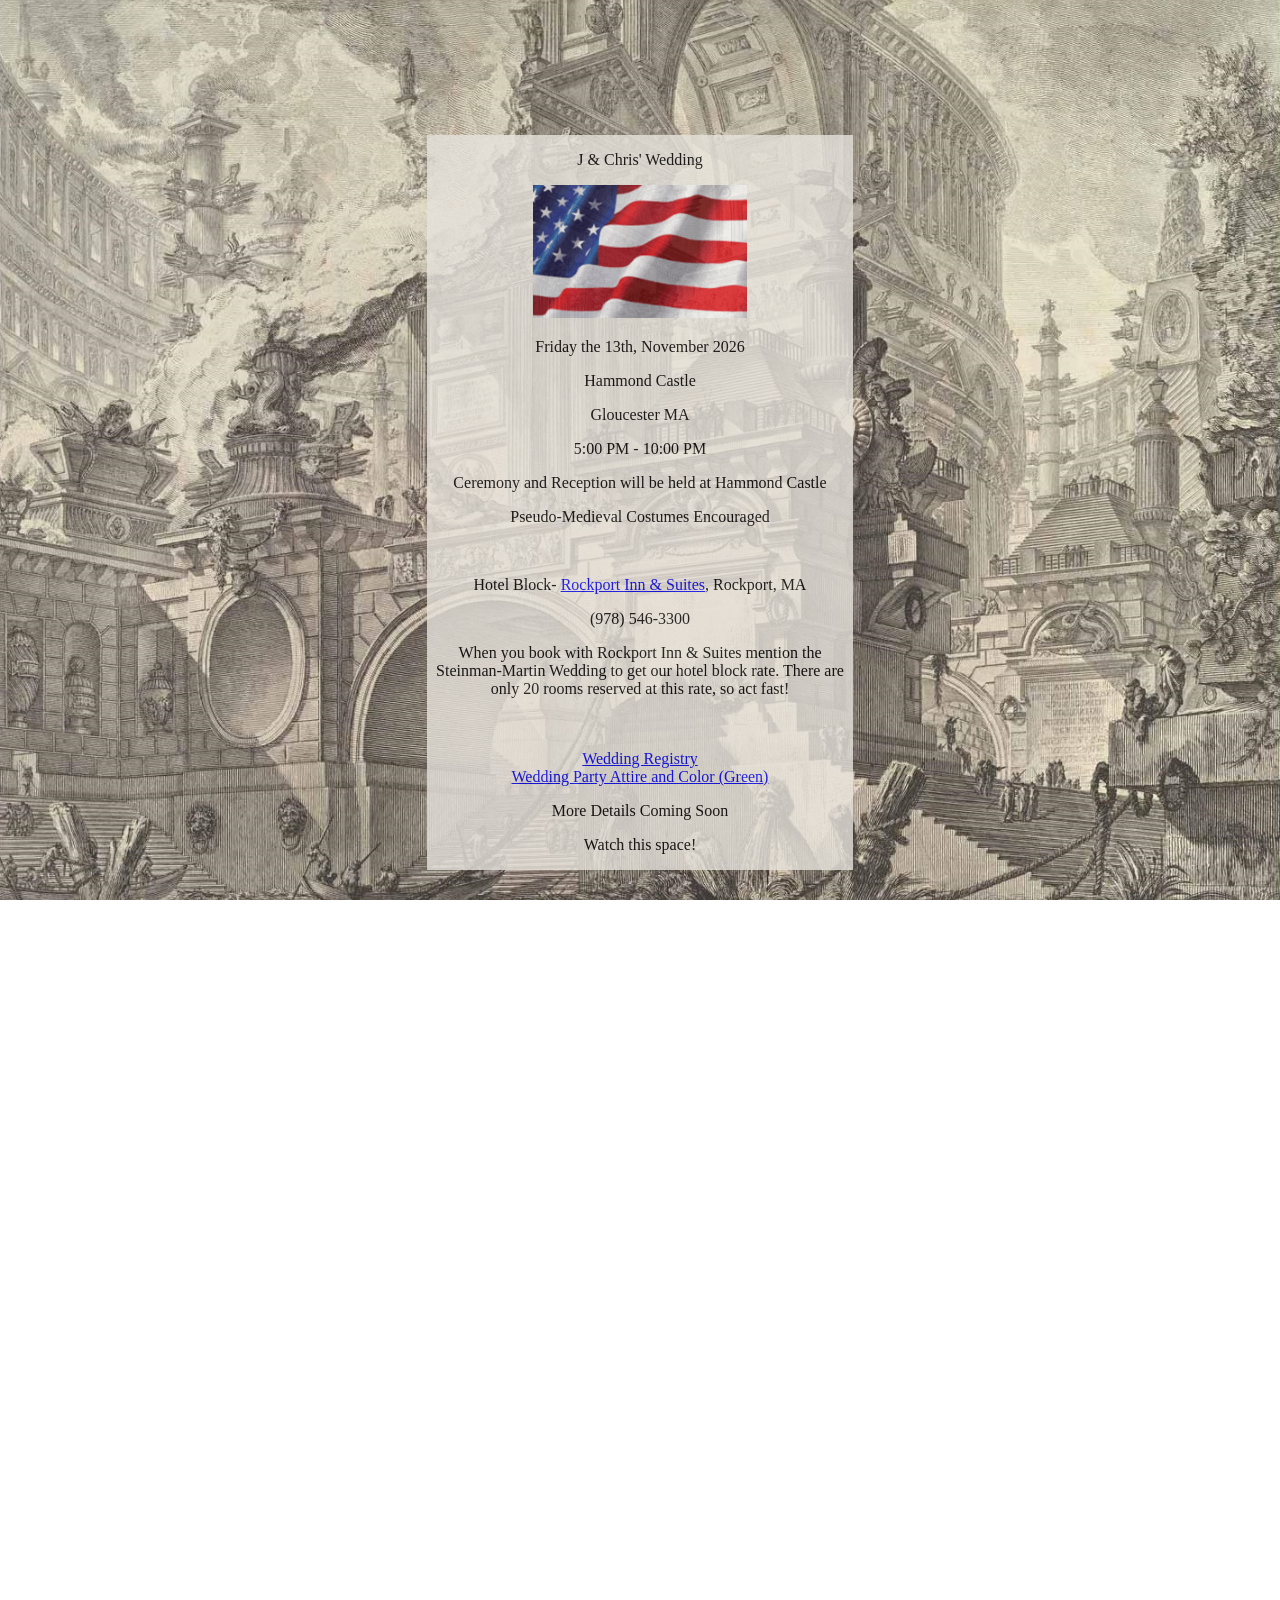
==== index.html @ 1e6c5e7b "Remove duplicate link, formatting updates." ====
<!DOCTYPE html>
    <head>
        <meta charset="utf-8">
        <title>J &amp; Chris</title>
        <link rel="stylesheet" href="css/main.css">
        <meta name="viewport" content="width=device-width, initial-scale=1.0">
    </head>

    <body>
        <div class="page">
            <div class="left-sidebar"></div>
            <div class="right-sidebar"></div>
	    <div class="content">
		<p>J &amp; Chris' Wedding<p>
	    	<img class="flag" src="./resources/flag.gif">
		<p>Friday the 13th, November 2026</p>
		<p>Hammond Castle</p>
		<p>Gloucester MA</p>
		<p>5:00 PM - 10:00 PM</p>
		<p>Ceremony and Reception will be held at Hammond Castle</p>
		<p>Pseudo-Medieval Costumes Encouraged</p>
		<br>
		<p>Hotel Block- <a href="https://www.rockportinnandsuites.com/"> Rockport Inn &amp; Suites</a>, Rockport, MA </p>
		<p>(978) 546-3300</p>
		<p>When you book with Rockport Inn &amp; Suites mention the Steinman-Martin Wedding to get our hotel block rate. There are only 20 rooms reserved at this rate, so act fast!</p>
		<br>
		<br>
		<a href="https://www.crateandbarrel.com/gift-registry/j-steinman-and-chris-martin/r7455262">Wedding Registry</a>
		<br>
		<a href="https://www.etsy.com/listing/1062536675/adult-hooded-robe-with-sleeves-medieval">Wedding Party Attire and Color
		(Green)</a>
		<p>More Details Coming Soon</p>
		<p>Watch this space!</p>
	    </div>
        </div>
    </body>
</html>
---- css/main.css ----
/* Default / common styling */

/* Reset CSS */
html,body {
  margin: 0;
  padding: 0;
  width: 100vw;
  height: 100vh;
  box-sizing: border-box;
  overflow-y: scroll;
}

/* Default Body Style */
body {
  background: url("../resources/intro.jpg");
  background-position: center center;
  background-size: cover;
  background-repeat: vertical;
  background-attachment: fixed;
}

/* Default Page Grid Layout */
.page {
  display: grid;
  grid-template-rows: auto 1fr 1fr;
  grid-template-columns: 1fr 1fr 1fr;
  grid-template-areas: "left-sidebar navbar right-sidebar" "left-sidebar content right-sidebar" "left-sidebar footer right-sidebar";
}

.left-sidebar {
  grid-area: left-sidebar;
}

.right-sidebar {
  grid-area: right-sidebar;
}

.content {
  max-width: 100vw;
  margin-top: 15vh;
  background-color: rgba(231, 227, 220, 100);
  opacity: 0.8;
  font-family: "Avanta Garda";
  font-size: 1em;
  text-align: center;
  grid-area: content;
}

.flag {
  max-width: 50%;
}

/* Styling for small screens */
@media (max-width: 576px) {
  .page {
    grid-template-columns: 1fr 4fr 1fr;
  }
}

/* Styling for high-res mobile screens */
@media (-webkit-min-device-pixel-ratio: 3) and (min-width: 577px) {
  .content {
    font-size: 2em;
  }
}
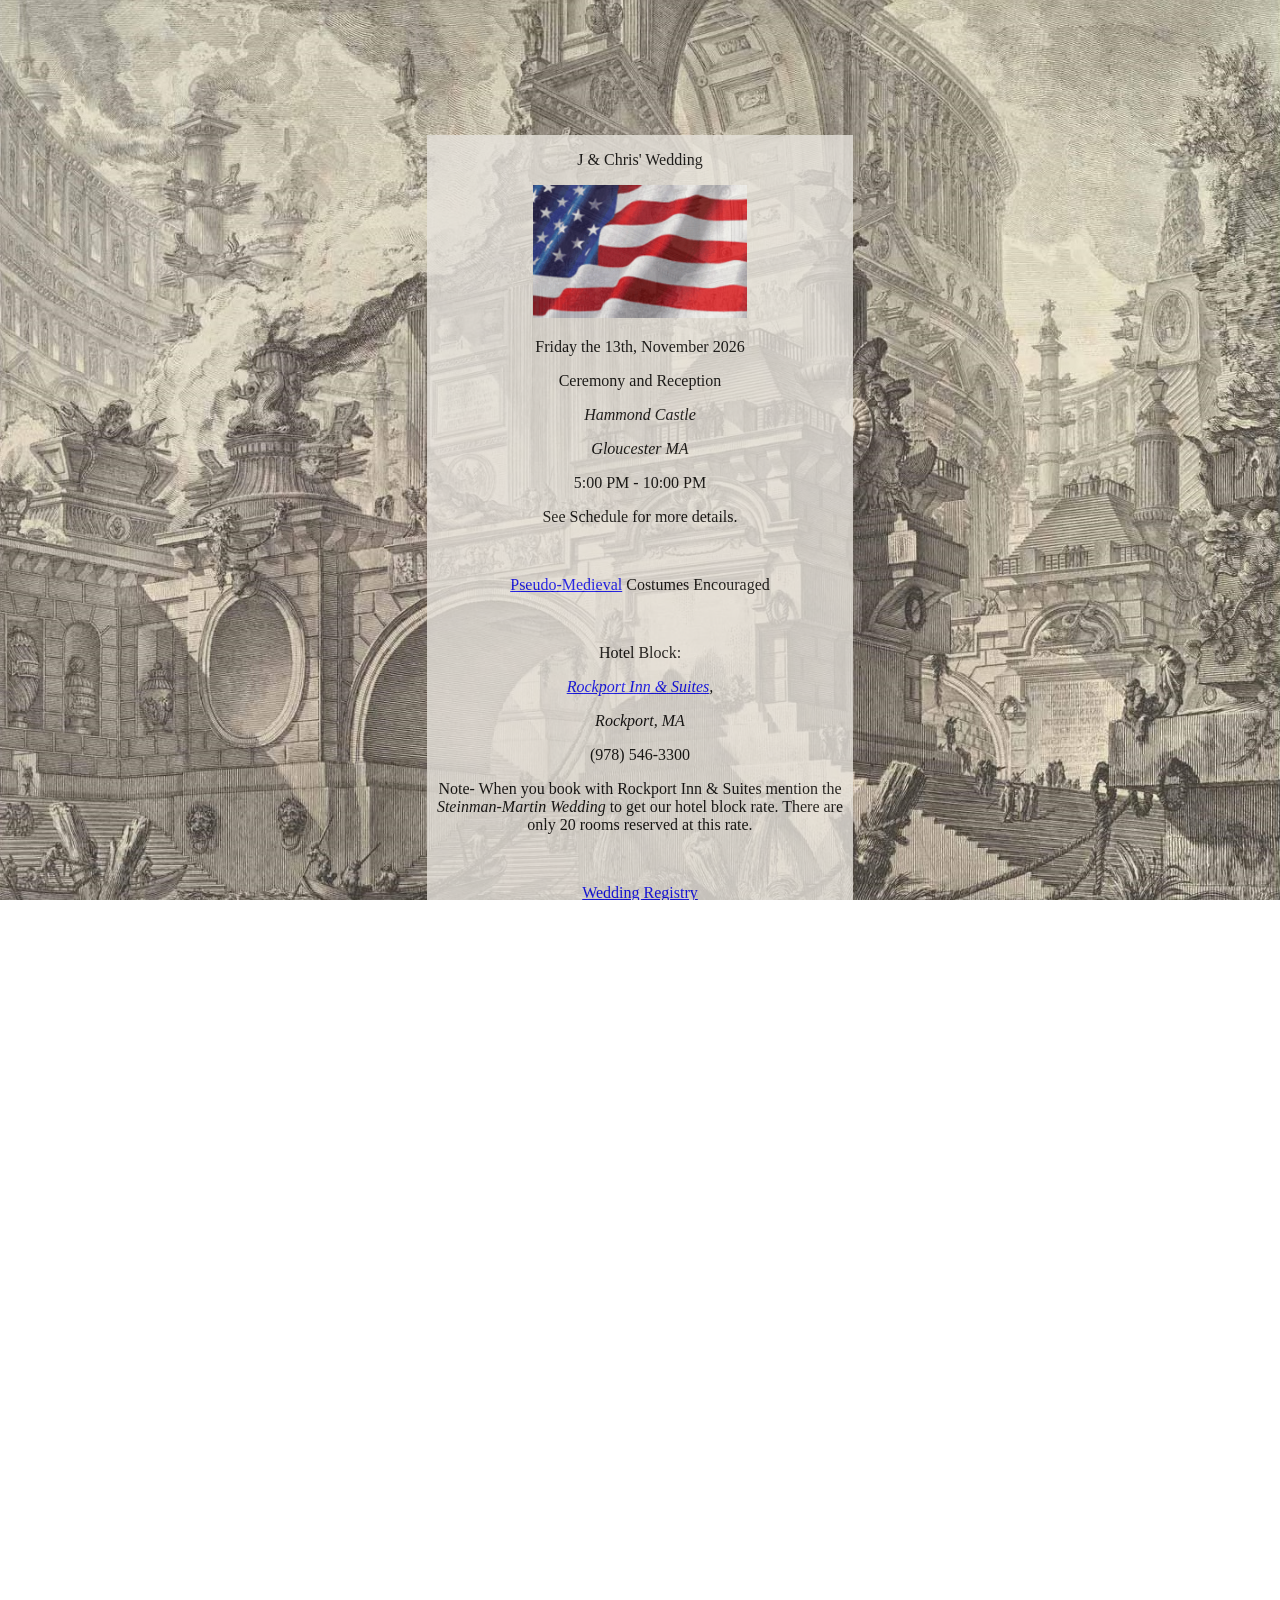
==== commit c8eaef47: "Add site content and format." ====
--- a/index.html
+++ b/index.html
@@ -14,18 +14,22 @@
 		<p>J &amp; Chris' Wedding<p>
 	    	<img class="flag" src="./resources/flag.gif">
 		<p>Friday the 13th, November 2026</p>
-		<p>Hammond Castle</p>
-		<p>Gloucester MA</p>
+		<p>Ceremony and Reception</p>
+		<p><i>Hammond Castle</p></i></p>
+		<p><i>Gloucester MA</i></p>
 		<p>5:00 PM - 10:00 PM</p>
-		<p>Ceremony and Reception will be held at Hammond Castle</p>
-		<p>Pseudo-Medieval Costumes Encouraged</p>
+		<p>See Schedule for more details.</p>
 		<br>
-		<p>Hotel Block- <a href="https://www.rockportinnandsuites.com/"> Rockport Inn &amp; Suites</a>, Rockport, MA </p>
+		<p><a href="https://pin.it/2U27YSvMP">Pseudo-Medieval</a> Costumes Encouraged</p>
+		<br>
+		<p>Hotel Block:</p>
+		<p><i><a href="https://www.rockportinnandsuites.com/"> Rockport Inn &amp; Suites</a>,</p>
+		<p>Rockport, MA </i></p>
 		<p>(978) 546-3300</p>
-		<p>When you book with Rockport Inn &amp; Suites mention the Steinman-Martin Wedding to get our hotel block rate. There are only 20 rooms reserved at this rate, so act fast!</p>
+		<p>Note- When you book with Rockport Inn &amp; Suites mention the <i>Steinman-Martin Wedding</i> to get our hotel block rate. There are only 20 rooms reserved at this rate.</p>
 		<br>
-		<br>
-		<a href="https://www.crateandbarrel.com/gift-registry/j-steinman-and-chris-martin/r7455262">Wedding Registry</a>
+		<p><a href="https://www.crateandbarrel.com/gift-registry/j-steinman-and-chris-martin/r7455262">Wedding Registry</a></p>
+		<p>While we do have a wedding registry, gifts are not necessary. In lieu of a gift, please consider donating to the <a href="https://action.aclu.org/give/now">American Civil Liberties Union (ACLU)</a> or the <a href="https://give.thetrevorproject.org/campaign/606627/donate">Trevor Project</a>.</p>
 		<br>
 		<a href="https://www.etsy.com/listing/1062536675/adult-hooded-robe-with-sleeves-medieval">Wedding Party Attire and Color
 		(Green)</a>
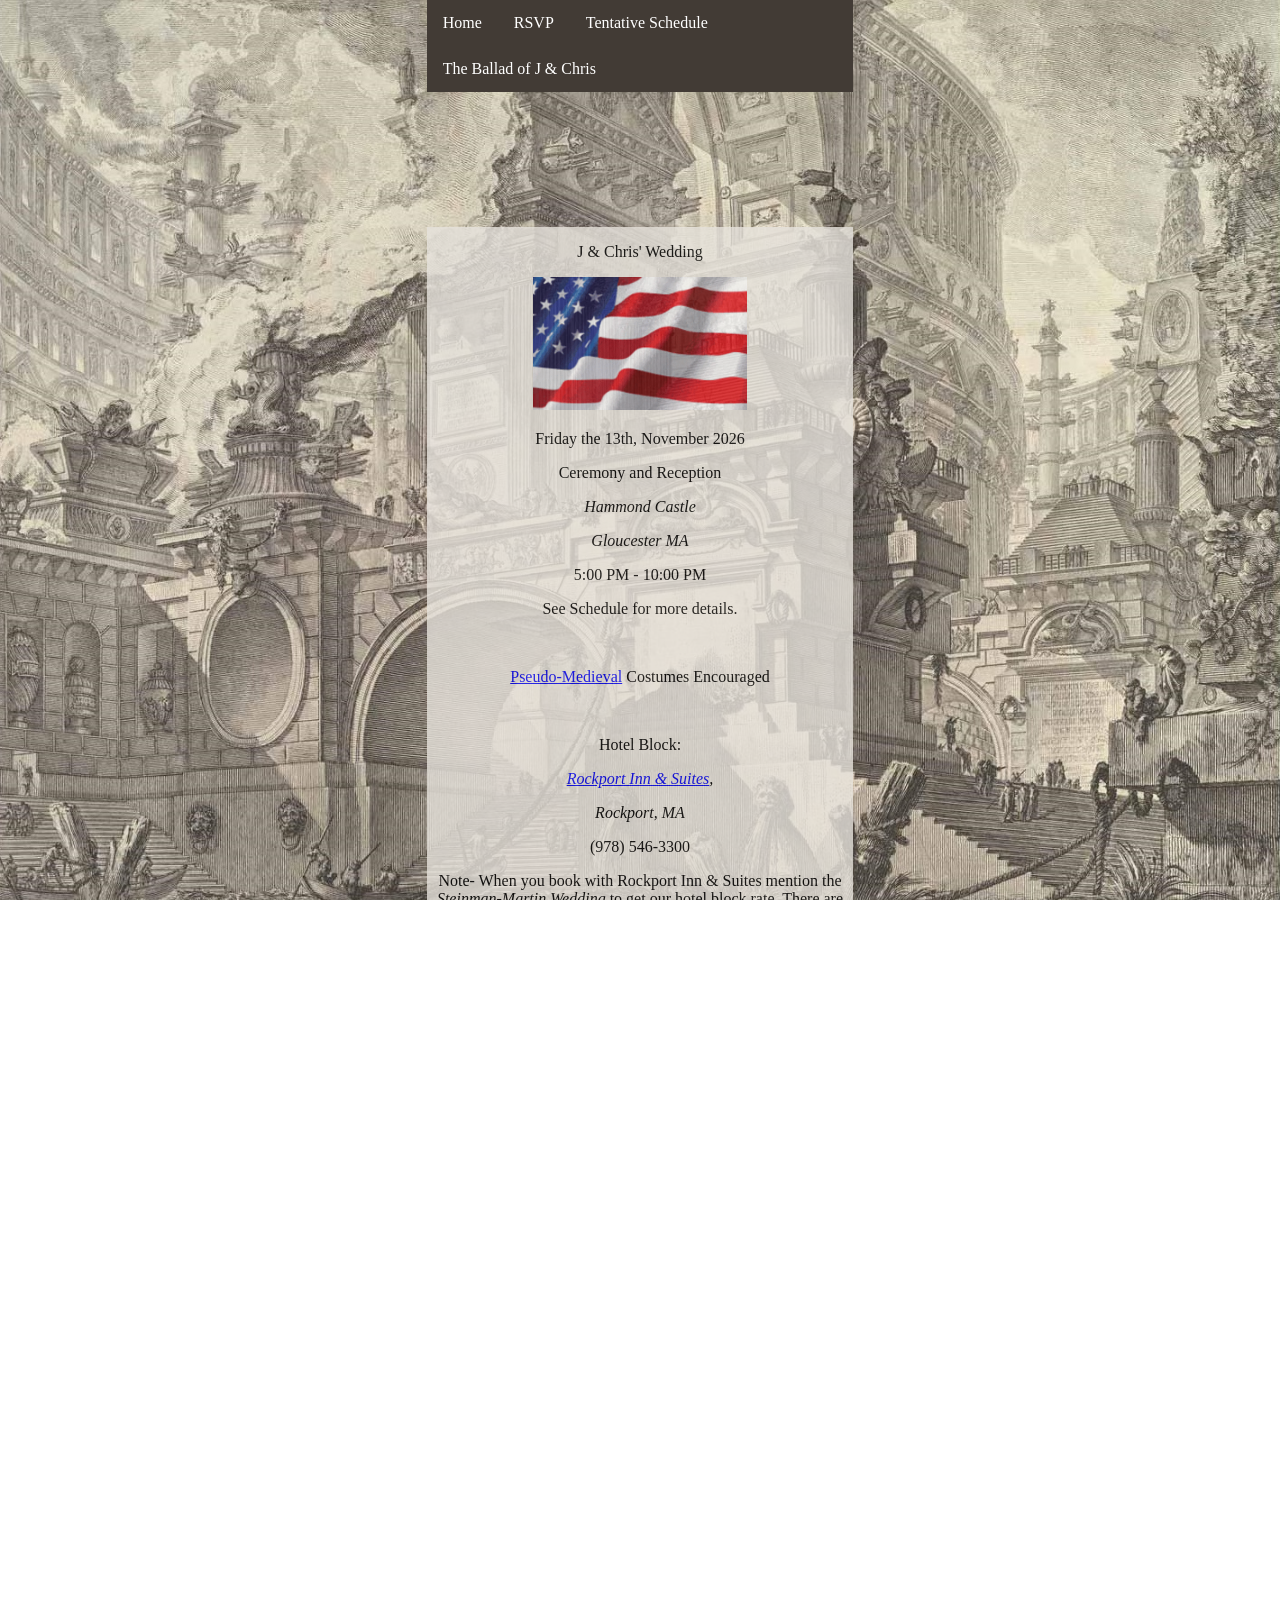
==== commit fbe90b38: "Add navbar to top of site." ====
--- a/index.html
+++ b/index.html
@@ -4,12 +4,43 @@
         <title>J &amp; Chris</title>
         <link rel="stylesheet" href="css/main.css">
         <meta name="viewport" content="width=device-width, initial-scale=1.0">
-    </head>
+		<style>
+			ul {
+			list-style-type: none;
+			margin: 0;
+			padding: 0;
+			overflow: hidden;
+			background-color: #423b35;
+			}
+			
+			ul li {
+			float: left;
+			}
+			
+			ul li a {
+			display: block;
+			color: white;
+			text-align: center;
+			padding: 14px 16px;
+			text-decoration: none;
+			}
+			
+			ul li a:hover {
+			background-color: #a99b8e;
+			}
+		</style>
+    	</head>
 
     <body>
         <div class="page">
             <div class="left-sidebar"></div>
             <div class="right-sidebar"></div>
+				<ul>
+					<li><a href="index.html">Home</a></li>
+					<li><a href="rsvp.html">RSVP</a></li>
+					<li><a href="schedule.html">Tentative Schedule</a></li>
+					<li><a href="ourstory.html">The Ballad of J &amp; Chris</a></li>
+				</ul>
 	    <div class="content">
 		<p>J &amp; Chris' Wedding<p>
 	    	<img class="flag" src="./resources/flag.gif">
--- a/css/main.css
+++ b/css/main.css
@@ -50,6 +50,11 @@
   max-width: 50%;
 }
 
+/*link color*/
+.a {
+  color: black;
+}
+
 /* Styling for small screens */
 @media (max-width: 576px) {
   .page {
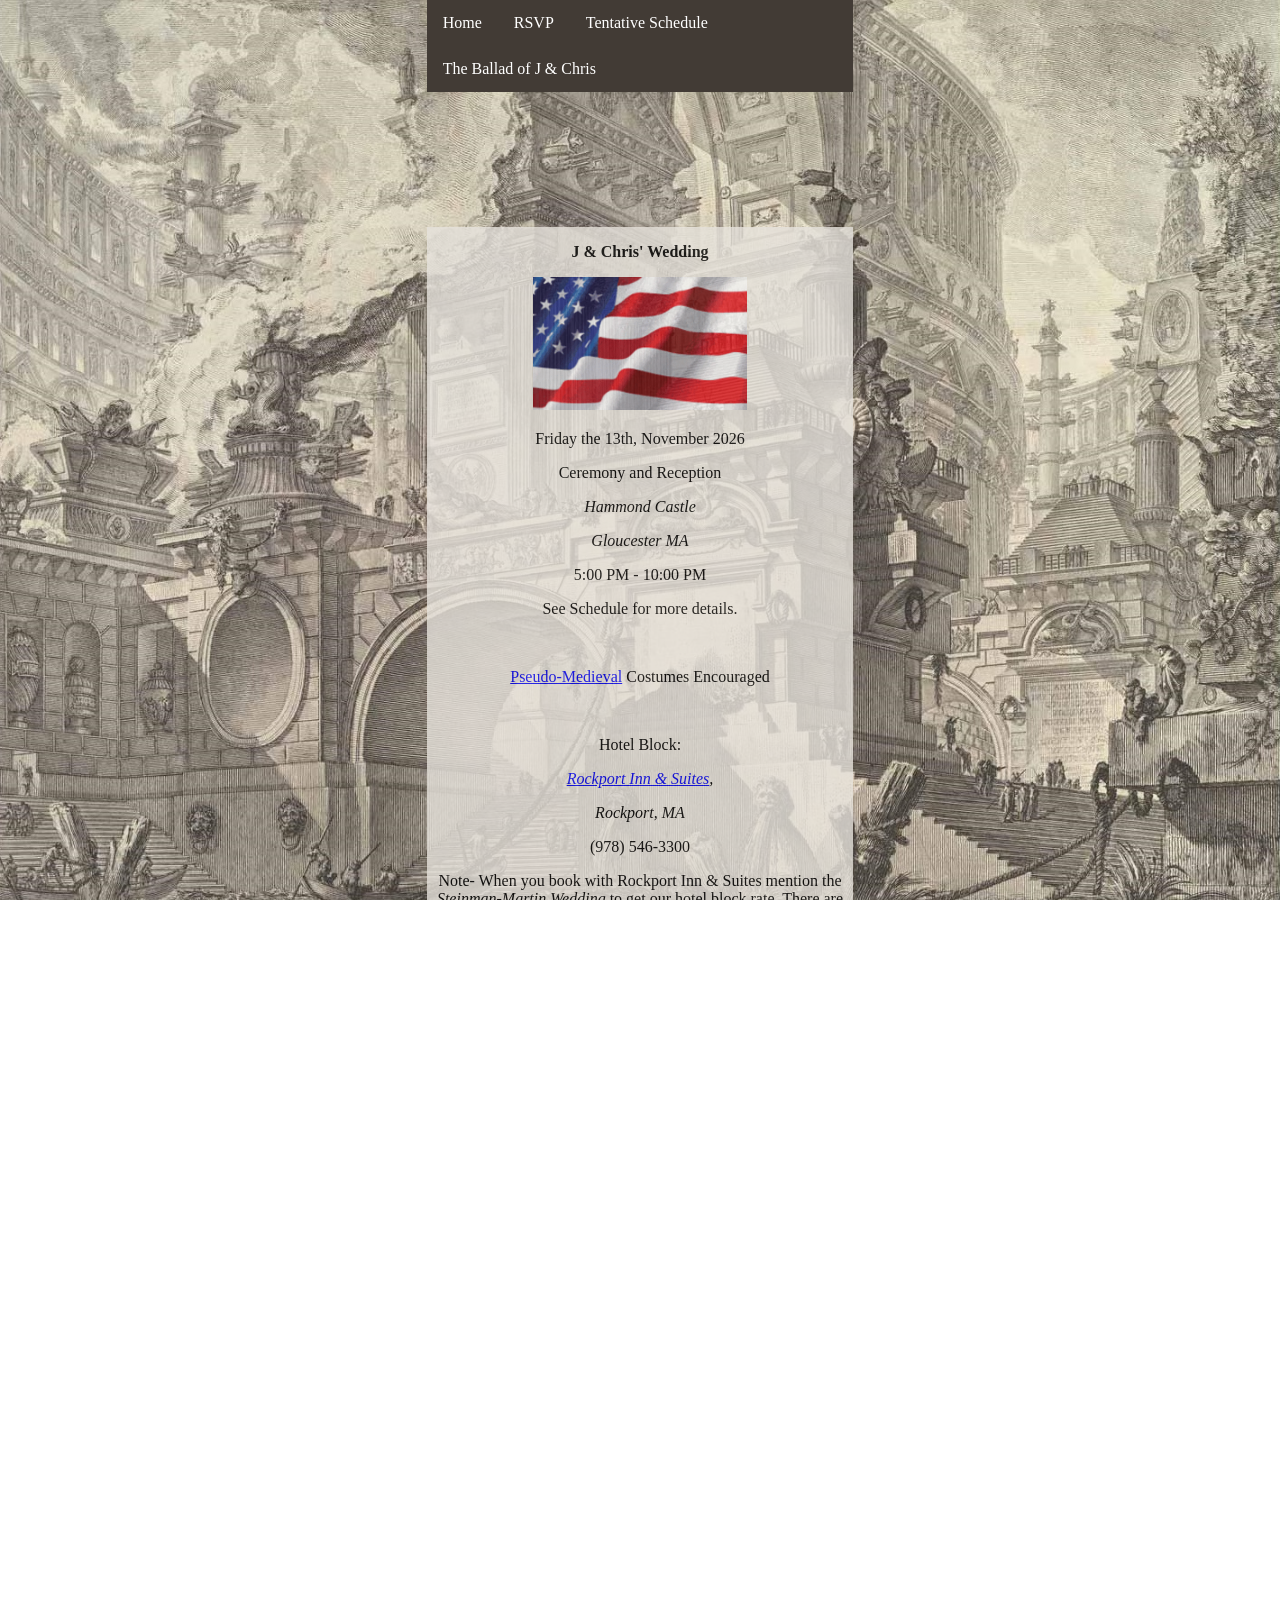
==== commit 9b072926: "Add bolding to index and ourstory titles." ====
--- a/index.html
+++ b/index.html
@@ -4,31 +4,31 @@
         <title>J &amp; Chris</title>
         <link rel="stylesheet" href="css/main.css">
         <meta name="viewport" content="width=device-width, initial-scale=1.0">
-		<style>
-			ul {
-			list-style-type: none;
-			margin: 0;
-			padding: 0;
-			overflow: hidden;
-			background-color: #423b35;
-			}
-			
-			ul li {
-			float: left;
-			}
-			
-			ul li a {
-			display: block;
-			color: white;
-			text-align: center;
-			padding: 14px 16px;
-			text-decoration: none;
-			}
-			
-			ul li a:hover {
-			background-color: #a99b8e;
-			}
-		</style>
+			<style>
+				ul {
+				list-style-type: none;
+				margin: 0;
+				padding: 0;
+				overflow: hidden;
+				background-color: #423b35;
+				}
+				
+				ul li {
+				float: left;
+				}
+				
+				ul li a {
+				display: block;
+				color: white;
+				text-align: center;
+				padding: 14px 16px;
+				text-decoration: none;
+				}
+				
+				ul li a:hover {
+				background-color: #a99b8e;
+				}
+			</style>
     	</head>
 
     <body>
@@ -42,7 +42,7 @@
 					<li><a href="ourstory.html">The Ballad of J &amp; Chris</a></li>
 				</ul>
 	    <div class="content">
-		<p>J &amp; Chris' Wedding<p>
+		<p><b>J &amp; Chris' Wedding</b><p>
 	    	<img class="flag" src="./resources/flag.gif">
 		<p>Friday the 13th, November 2026</p>
 		<p>Ceremony and Reception</p>
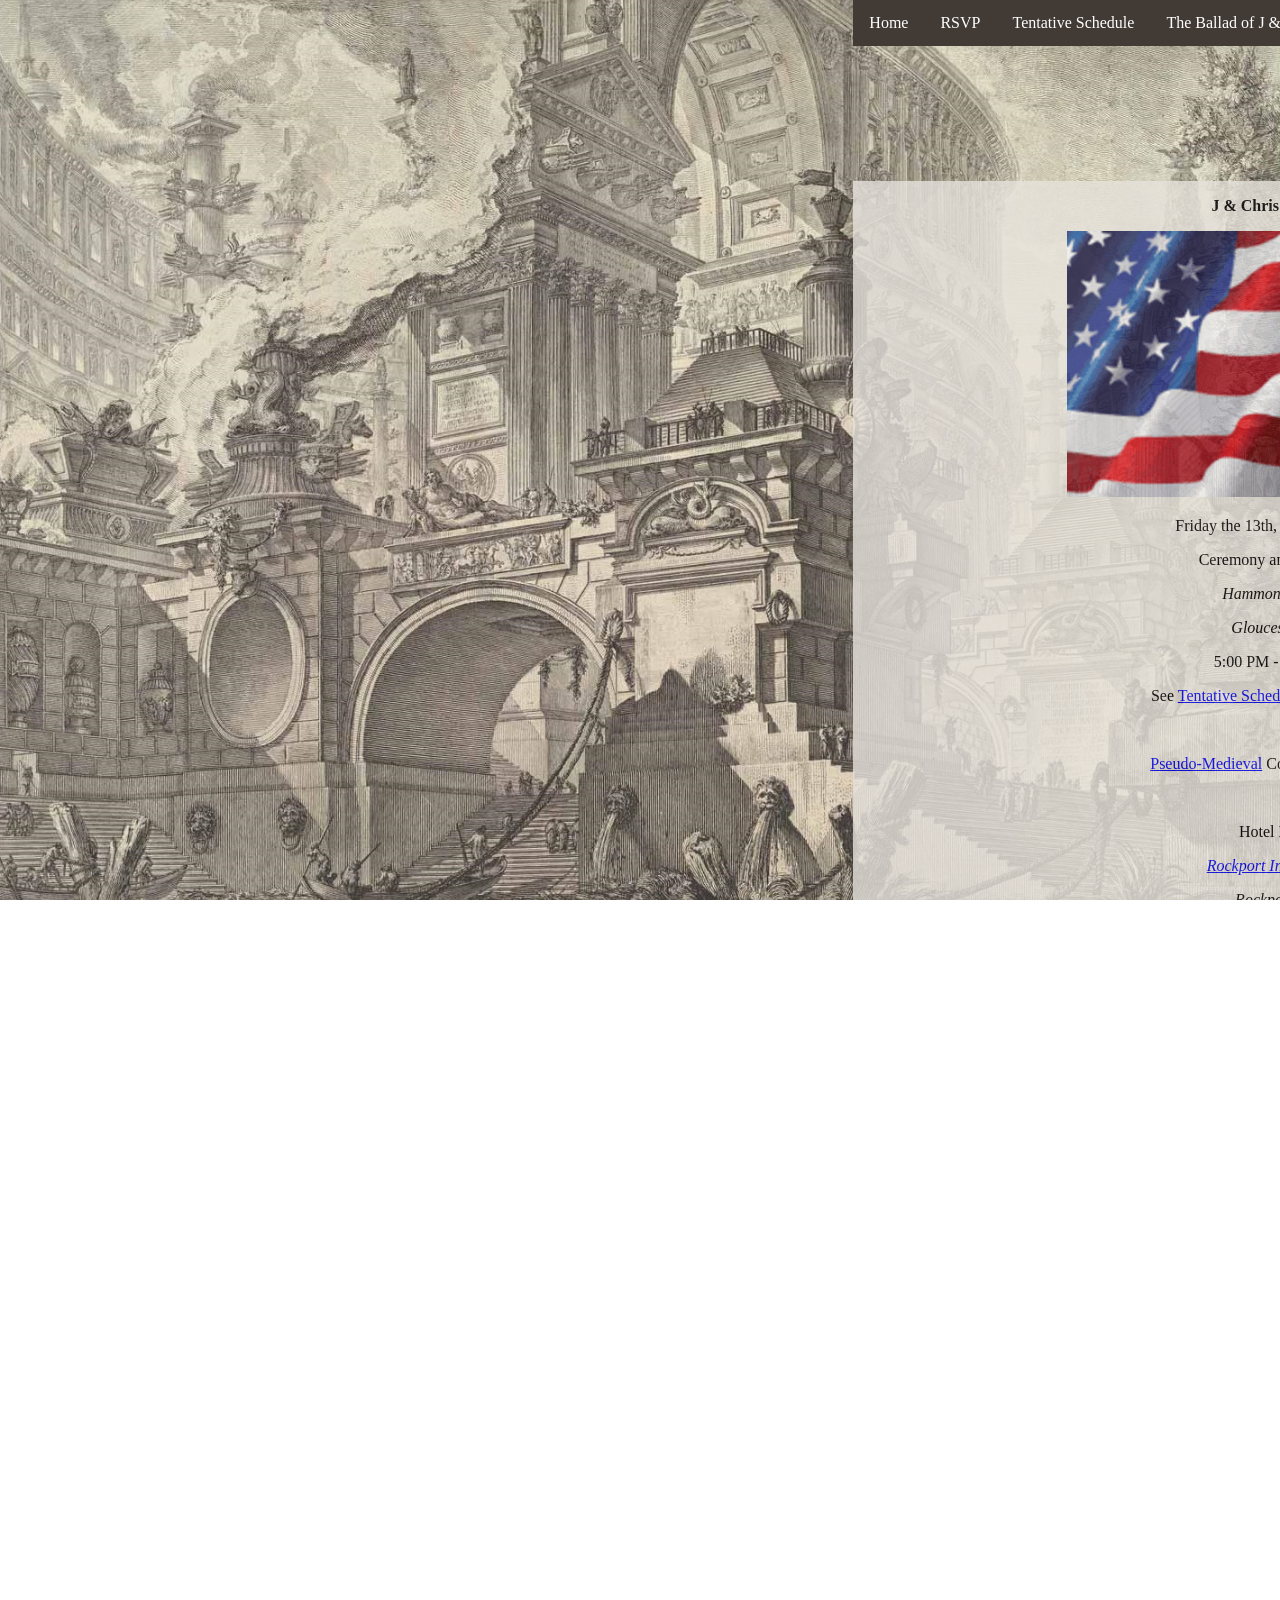
==== commit 68beb778: "Fix typo, widen site default." ====
--- a/index.html
+++ b/index.html
@@ -46,10 +46,10 @@
 	    	<img class="flag" src="./resources/flag.gif">
 		<p>Friday the 13th, November 2026</p>
 		<p>Ceremony and Reception</p>
-		<p><i>Hammond Castle</p></i></p>
+		<p><i>Hammond Castle,</p></i></p>
 		<p><i>Gloucester MA</i></p>
 		<p>5:00 PM - 10:00 PM</p>
-		<p>See Schedule for more details.</p>
+		<p>See <a href= "jandchris.com/schedule.html">Tentative Schedule</a> for more details.</p>
 		<br>
 		<p><a href="https://pin.it/2U27YSvMP">Pseudo-Medieval</a> Costumes Encouraged</p>
 		<br>
--- a/css/main.css
+++ b/css/main.css
@@ -4,7 +4,7 @@
 html,body {
   margin: 0;
   padding: 0;
-  width: 100vw;
+  width: 200vw;
   height: 100vh;
   box-sizing: border-box;
   overflow-y: scroll;
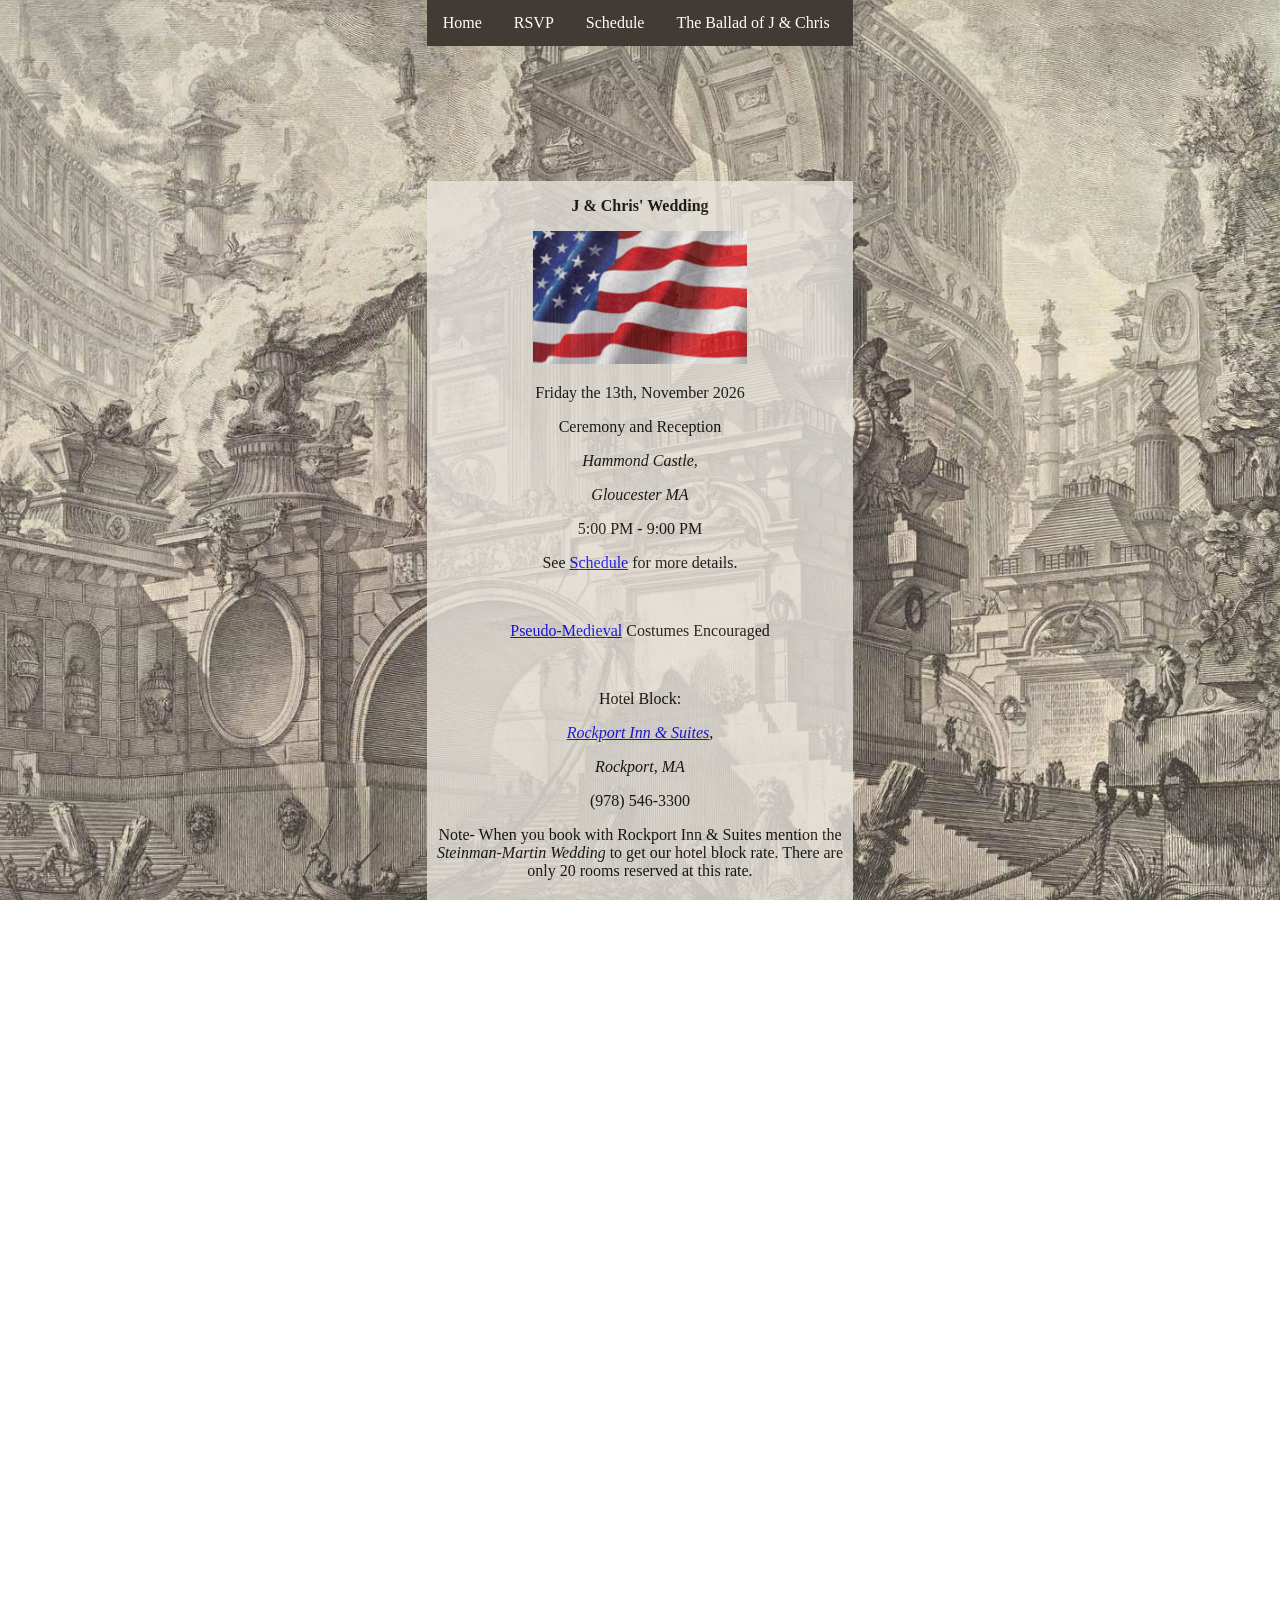
==== commit 0251d6d5: "Update schedule and titles of pages throughout. Remove tentative from schedule title." ====
--- a/index.html
+++ b/index.html
@@ -38,7 +38,7 @@
 				<ul>
 					<li><a href="index.html">Home</a></li>
 					<li><a href="rsvp.html">RSVP</a></li>
-					<li><a href="schedule.html">Tentative Schedule</a></li>
+					<li><a href="schedule.html">Schedule</a></li>
 					<li><a href="ourstory.html">The Ballad of J &amp; Chris</a></li>
 				</ul>
 	    <div class="content">
@@ -48,8 +48,8 @@
 		<p>Ceremony and Reception</p>
 		<p><i>Hammond Castle,</p></i></p>
 		<p><i>Gloucester MA</i></p>
-		<p>5:00 PM - 10:00 PM</p>
-		<p>See <a href= "jandchris.com/schedule.html">Tentative Schedule</a> for more details.</p>
+		<p>5:00 PM - 9:00 PM</p>
+		<p>See <a href= "jandchris.com/schedule.html">Schedule</a> for more details.</p>
 		<br>
 		<p><a href="https://pin.it/2U27YSvMP">Pseudo-Medieval</a> Costumes Encouraged</p>
 		<br>
@@ -64,8 +64,6 @@
 		<br>
 		<a href="https://www.etsy.com/listing/1062536675/adult-hooded-robe-with-sleeves-medieval">Wedding Party Attire and Color
 		(Green)</a>
-		<p>More Details Coming Soon</p>
-		<p>Watch this space!</p>
 	    </div>
         </div>
     </body>
--- a/css/main.css
+++ b/css/main.css
@@ -4,7 +4,7 @@
 html,body {
   margin: 0;
   padding: 0;
-  width: 200vw;
+  width: 100vw;
   height: 100vh;
   box-sizing: border-box;
   overflow-y: scroll;
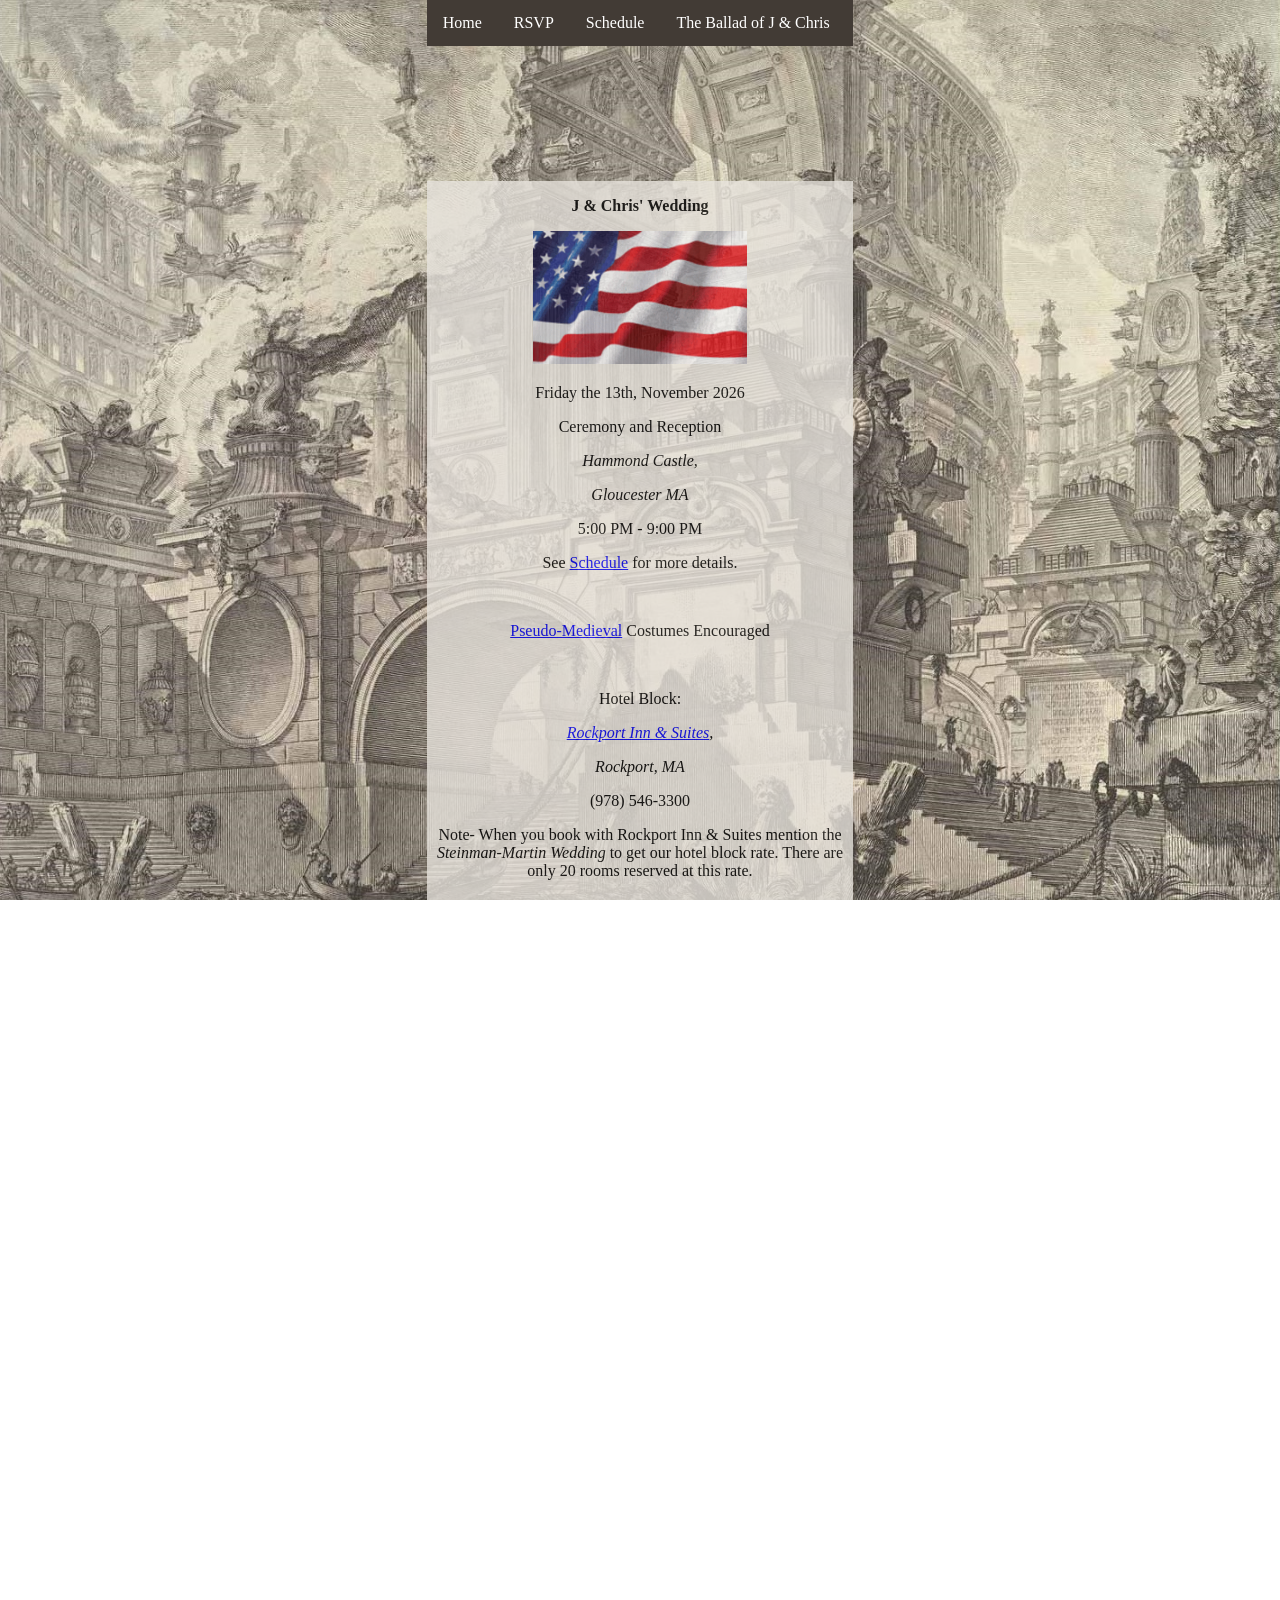
==== commit 9ea27a4c: "Fix schedule link on index.html." ====
--- a/index.html
+++ b/index.html
@@ -49,7 +49,7 @@
 		<p><i>Hammond Castle,</p></i></p>
 		<p><i>Gloucester MA</i></p>
 		<p>5:00 PM - 9:00 PM</p>
-		<p>See <a href= "jandchris.com/schedule.html">Schedule</a> for more details.</p>
+		<p>See <a href= "/schedule.html">Schedule</a> for more details.</p>
 		<br>
 		<p><a href="https://pin.it/2U27YSvMP">Pseudo-Medieval</a> Costumes Encouraged</p>
 		<br>
